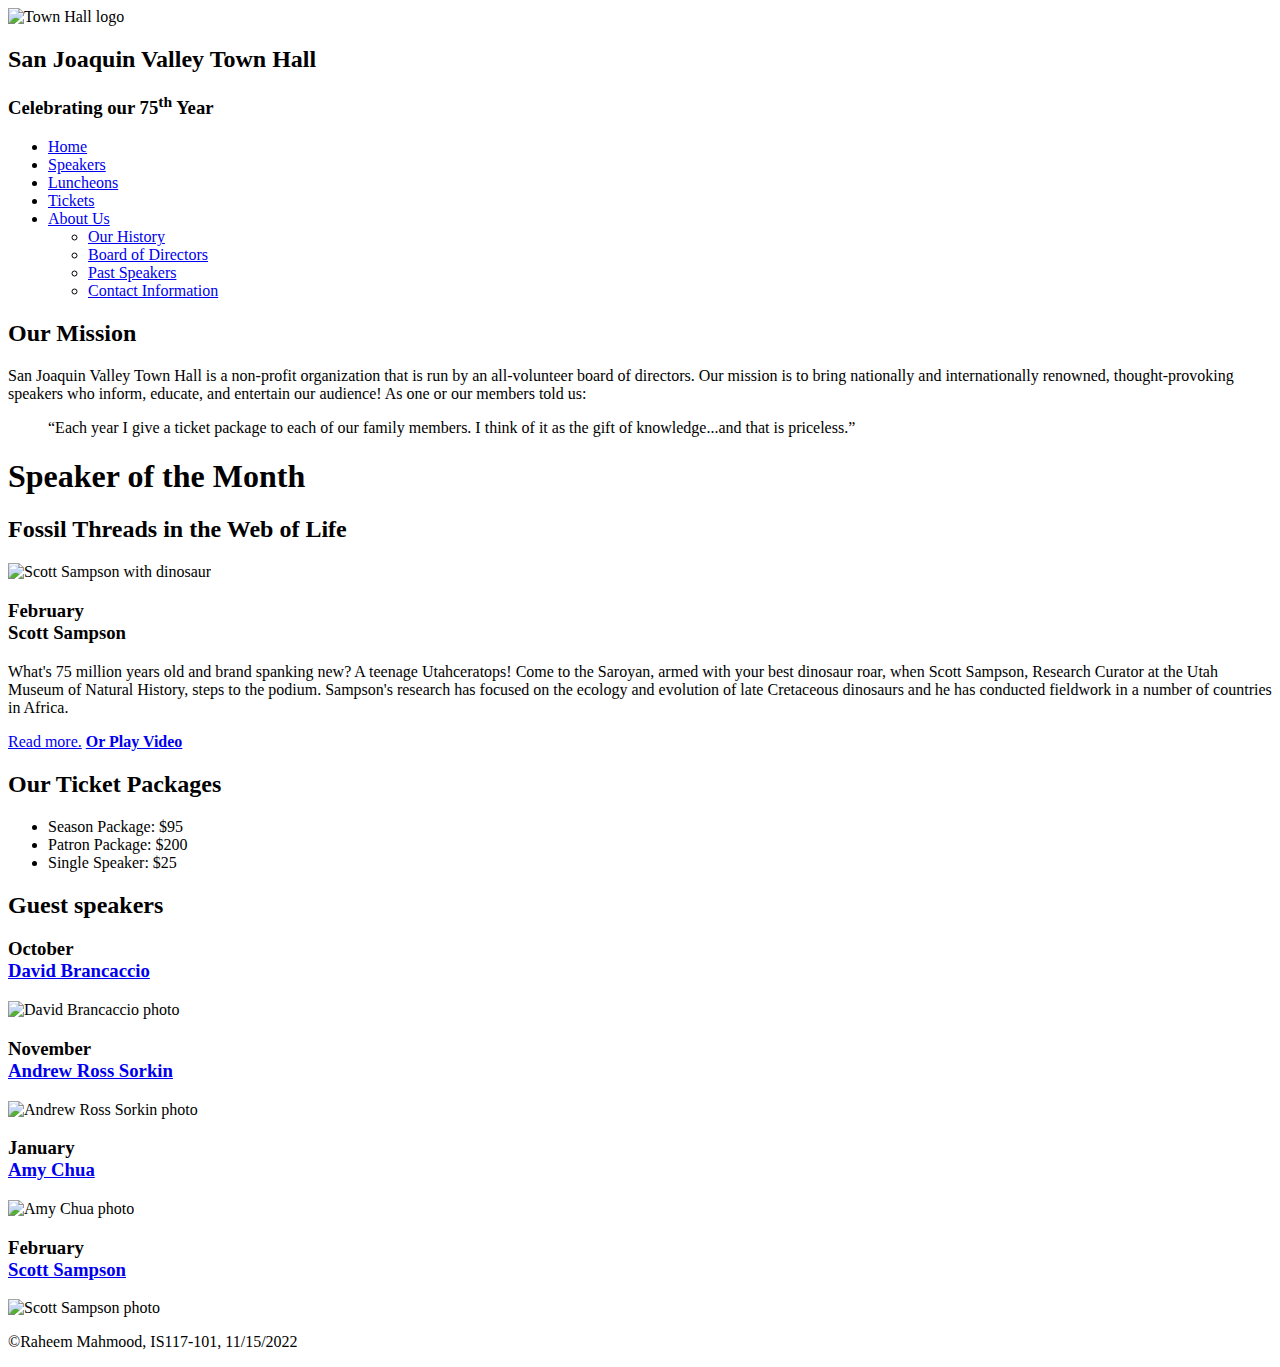
==== index.html @ b602ca57 "Update index.html" ====
<!DOCTYPE html>
<html lang="en">

<head>
	<meta charset="utf-8">
	<title>San Joaquin Valley Town Hall</title>
	<link rel="shortcut icon" href="images/favicon.ico">
	<link rel="stylesheet" href="styles/c7_main.css">
</head>

<body>
	<header>
		<img src="images/town_hall_logo.gif" alt="Town Hall logo" height="80">
		<h2>San Joaquin Valley Town Hall</h2>
		<h3>Celebrating our <span class="shadow">75<sup>th</sup></span> Year</h3>
	</header>
	<nav id = "nav_menu">
		<ul>
			<li><a href = "index.html" class = "current">Home</a></li>
			<li><a href = "speakers.html">Speakers</a></li>
			<li><a href = "luncheons.html">Luncheons</a></li>
			<li><a href = "tickets.html">Tickets</a></li>
			<li><a href = "aboutus.html">About Us</a>
				<ul>
					<li><a href = "#">Our History</a></li>
					<li><a href = "#">Board of Directors</a></li>
					<li><a href = "#">Past Speakers</a></li>
					<li><a href = "#">Contact Information</a></li>
				</ul>
			</li>
		</ul>
	</nav>
	<main>
		<section>
			<h2>Our Mission</h2>
			<p>San Joaquin Valley Town Hall is a non-profit organization that is run by an 
			   all-volunteer board of directors. Our mission is to bring nationally and 
			   internationally renowned, thought-provoking speakers who inform, educate, 
			   and entertain our audience! As one or our members told us:</p>
			<blockquote>&ldquo;Each year I give a ticket package to each of our family members. 
			I think of it as the gift of knowledge...and that is priceless.&rdquo;</blockquote>
			<h1>Speaker of the Month</h1>
			<article>
				<h2>Fossil Threads in the Web of Life</h2>
				<img src="images/sampson_dinosaur.jpg" alt="Scott Sampson with dinosaur">
				<h3>February<br>
				Scott Sampson</h3>
				<p>What's 75 million years old and brand spanking new? A teenage Utahceratops! 
				Come to the Saroyan, armed with your best dinosaur roar, when Scott Sampson, Research 
				Curator at the Utah Museum of Natural History, steps to the podium. Sampson's research 
				has focused on the ecology and evolution of late Cretaceous dinosaurs and he has conducted
				fieldwork in a number of countries in Africa.</p>
				<p><a href="speakers/c7_sampson.html">Read more.</a>&nbsp;<b><a href = "media/sampson.mp4">Or Play Video</a></b></p>
			</article>
			
			<h2>Our Ticket Packages</h2>
			<ul>
				<li>Season Package: $95</li>
				<li>Patron Package: $200</li>
				<li>Single Speaker: $25</li>
			</ul>
		</section>
		
		<aside>
			<h2>Guest speakers</h2>
			<h3>October<br><a href="speakers/brancaccio.html">David Brancaccio</a></h3>
			<img src="images/brancaccio75.jpg" alt="David Brancaccio photo">
			<h3>November<br><a href="speakers/sorkin.html">Andrew Ross Sorkin</a></h3>
			<img src="images/sorkin75.jpg" alt="Andrew Ross Sorkin photo">
			<h3>January<br><a href="speakers/chua.html">Amy Chua</a></h3>
			<img src="images/chua75.jpg" alt="Amy Chua photo">
			<h3>February<br><a href="speakers/c6_sampson.html">Scott Sampson</a></h3>
			<img src="images/sampson75.jpg" alt="Scott Sampson photo">
		</aside>
	</main>
	<footer>
		<p>&copy;Raheem Mahmood, IS117-101, 11/15/2022 </p>
	</footer>
</body>
</html>
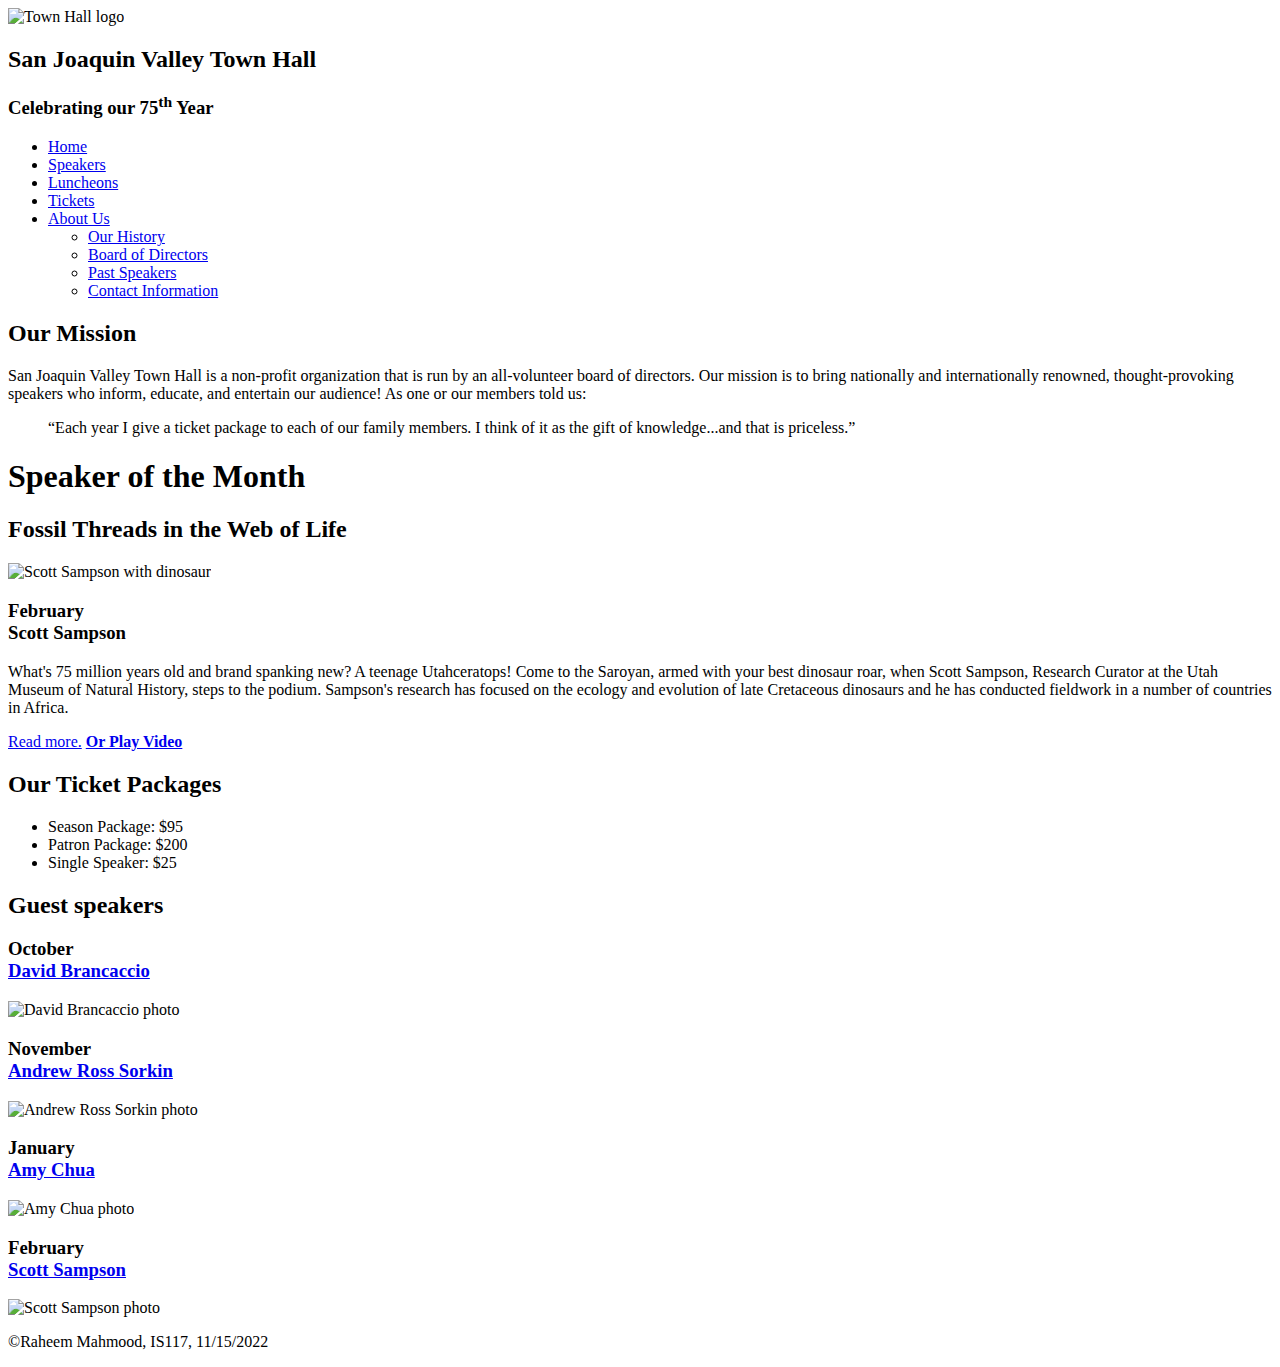
==== commit 33703442: "chnages made" ====
--- a/index.html
+++ b/index.html
@@ -50,7 +50,7 @@
 				Curator at the Utah Museum of Natural History, steps to the podium. Sampson's research 
 				has focused on the ecology and evolution of late Cretaceous dinosaurs and he has conducted
 				fieldwork in a number of countries in Africa.</p>
-				<p><a href="speakers/c7_sampson.html">Read more.</a>&nbsp;<b><a href = "media/sampson.mp4">Or Play Video</a></b></p>
+				<p><a href="speakers/c7_sampson.html">Read more.</a>&nbsp;<b><a href = "media/sampson.mp4"target = "_blank">Or Play Video</a></b></p>
 			</article>
 			
 			<h2>Our Ticket Packages</h2>
@@ -74,7 +74,7 @@
 		</aside>
 	</main>
 	<footer>
-		<p>&copy;Raheem Mahmood, IS117-101, 11/15/2022 </p>
+		<p>&copy;Raheem Mahmood, IS117, 11/15/2022 </p>
 	</footer>
 </body>
 </html>
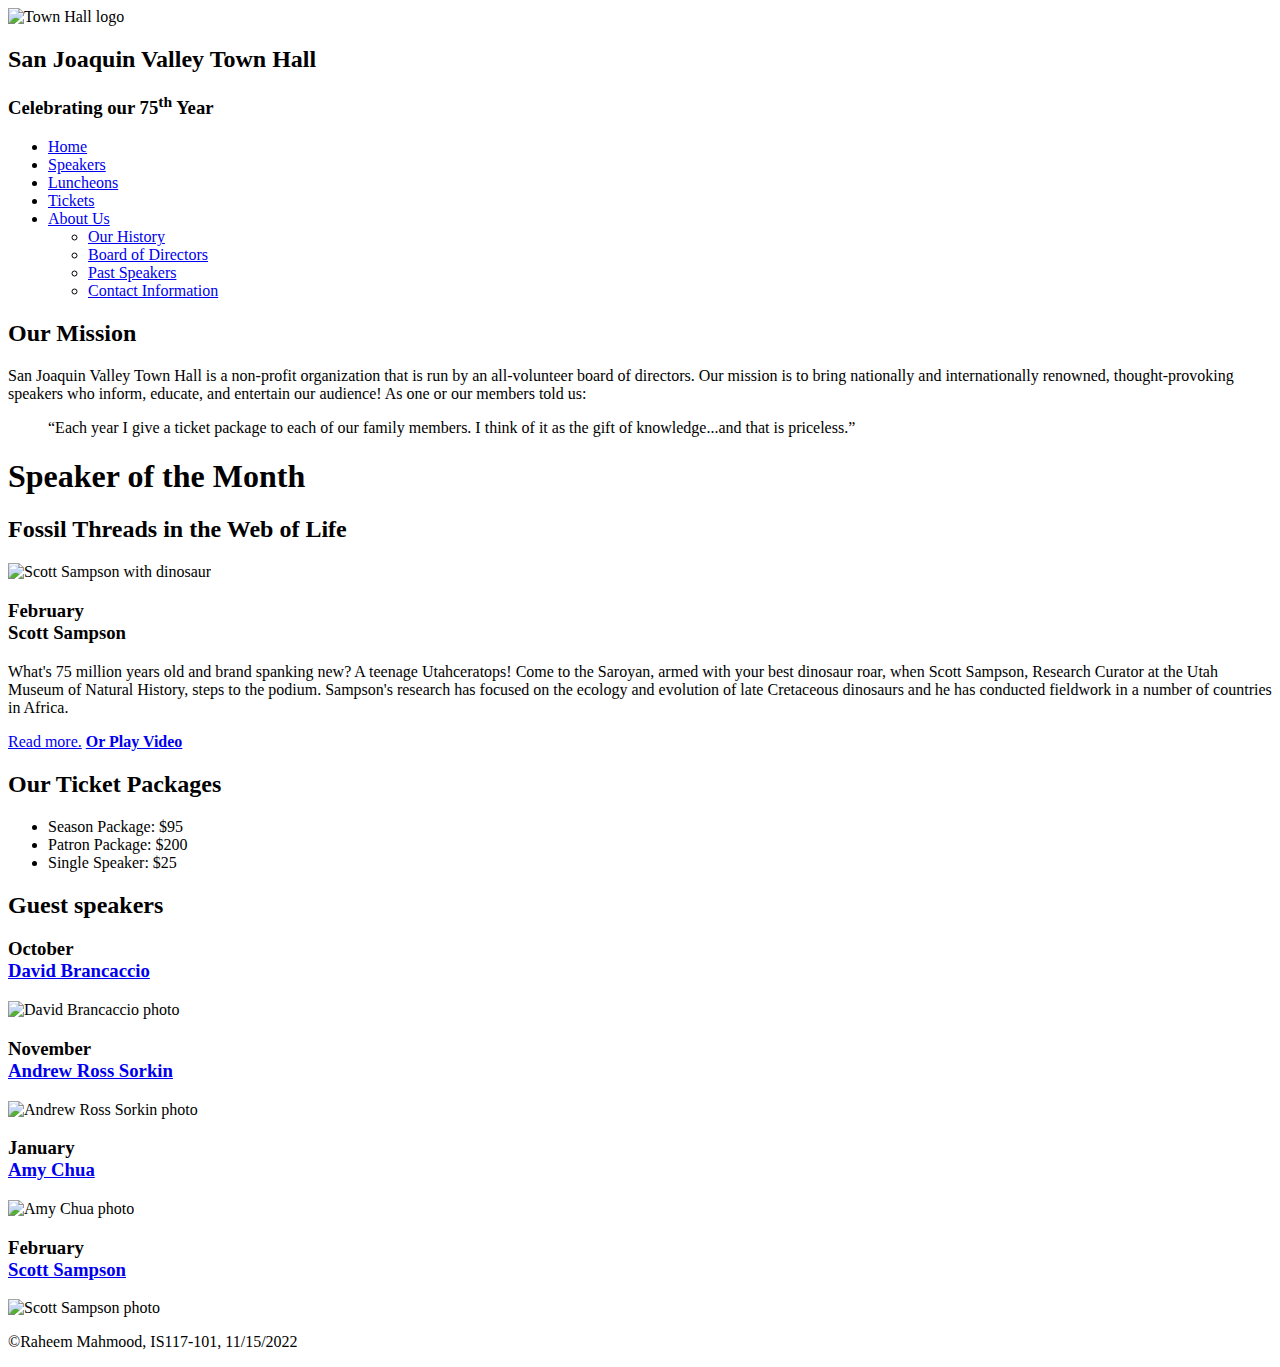
==== commit 58781578: "Merge remote-tracking branch 'origin/master'" ====
--- a/index.html
+++ b/index.html
@@ -74,7 +74,8 @@
 		</aside>
 	</main>
 	<footer>
-		<p>&copy;Raheem Mahmood, IS117, 11/15/2022 </p>
+		<p>&copy;Raheem Mahmood, IS117-101, 11/15/2022 </p>
 	</footer>
 </body>
 </html>
+
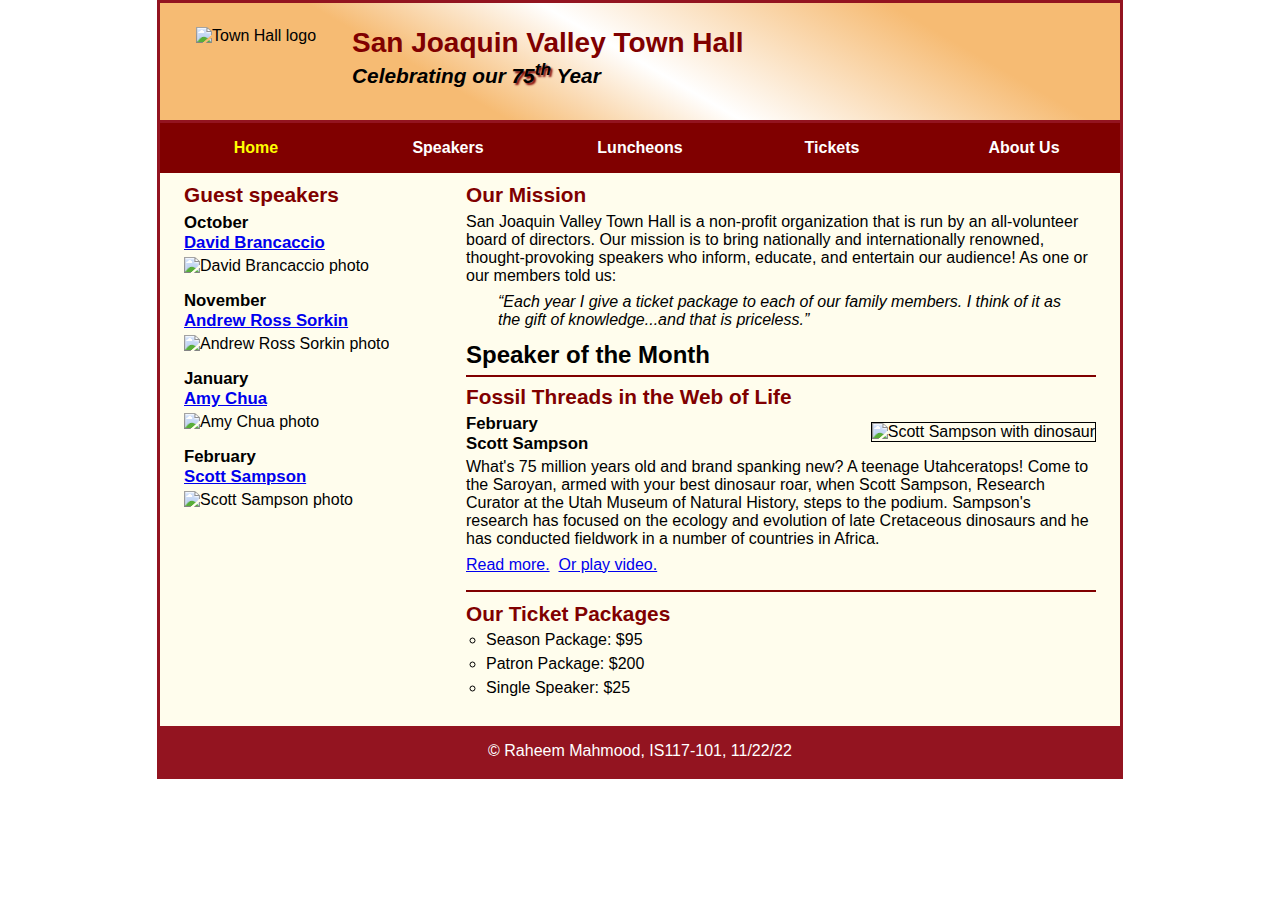
==== commit 617cda07: "chnages made for A13" ====
--- a/index.html
+++ b/index.html
@@ -3,79 +3,93 @@
 
 <head>
 	<meta charset="utf-8">
+	<meta name="viewport" content="width=device-width, initial-scale=1">
 	<title>San Joaquin Valley Town Hall</title>
 	<link rel="shortcut icon" href="images/favicon.ico">
-	<link rel="stylesheet" href="styles/c7_main.css">
+	<link rel="stylesheet" href="styles/c8_main.css">
+	<link rel="stylesheet" href="styles/slicknav.css">
+	<script src="https://code.jquery.com/jquery-3.6.0.min.js"></script>
+	<script src="images/js/jquery.slicknav.min.js"></script>
+	<script type="text/javascript">
+		$(document).ready(function(){
+			$('#nav_menu').slicknav({prependTo:"#mobile_menu"});
+		});
+	</script>
 </head>
 
 <body>
-	<header>
-		<img src="images/town_hall_logo.gif" alt="Town Hall logo" height="80">
-		<h2>San Joaquin Valley Town Hall</h2>
-		<h3>Celebrating our <span class="shadow">75<sup>th</sup></span> Year</h3>
-	</header>
-	<nav id = "nav_menu">
-		<ul>
-			<li><a href = "index.html" class = "current">Home</a></li>
-			<li><a href = "speakers.html">Speakers</a></li>
-			<li><a href = "luncheons.html">Luncheons</a></li>
-			<li><a href = "tickets.html">Tickets</a></li>
-			<li><a href = "aboutus.html">About Us</a>
-				<ul>
-					<li><a href = "#">Our History</a></li>
-					<li><a href = "#">Board of Directors</a></li>
-					<li><a href = "#">Past Speakers</a></li>
-					<li><a href = "#">Contact Information</a></li>
-				</ul>
-			</li>
-		</ul>
-	</nav>
-	<main>
-		<section>
-			<h2>Our Mission</h2>
-			<p>San Joaquin Valley Town Hall is a non-profit organization that is run by an 
-			   all-volunteer board of directors. Our mission is to bring nationally and 
-			   internationally renowned, thought-provoking speakers who inform, educate, 
-			   and entertain our audience! As one or our members told us:</p>
-			<blockquote>&ldquo;Each year I give a ticket package to each of our family members. 
+<header>
+	<img src="images/town_hall_logo.gif" alt="Town Hall logo" height="80">
+	<h2>San Joaquin Valley Town Hall</h2>
+	<h3>Celebrating our <span class="shadow">75<sup>th</sup></span> Year</h3>
+</header>
+<nav id="mobile_menu"></nav>
+<nav id="nav_menu">
+	<ul>
+		<li><a href="index.html" class="current">Home</a></li>
+		<li><a href="speakers.html">Speakers</a></li>
+		<li><a href="luncheons.html">Luncheons</a></li>
+		<li><a href="tickets.html">Tickets</a></li>
+		<li><a href="aboutus.html"> About Us</a>
+			<ul>
+				<li><a href="#">Our History</a></li>
+				<li><a href="#">Board of Directors</a></li>
+				<li><a href="#">Past Speakers</a></li>
+				<li><a href="#">Contact Information</a></li>
+			</ul>
+		</li>
+	</ul>
+</nav>
+<main>
+	<section>
+		<h2>Our Mission</h2>
+		<p>San Joaquin Valley Town Hall is a non-profit organization that is run by an
+			all-volunteer board of directors. Our mission is to bring nationally and
+			internationally renowned, thought-provoking speakers who inform, educate,
+			and entertain our audience! As one or our members told us:</p>
+		<blockquote>&ldquo;Each year I give a ticket package to each of our family members.
 			I think of it as the gift of knowledge...and that is priceless.&rdquo;</blockquote>
-			<h1>Speaker of the Month</h1>
-			<article>
-				<h2>Fossil Threads in the Web of Life</h2>
-				<img src="images/sampson_dinosaur.jpg" alt="Scott Sampson with dinosaur">
-				<h3>February<br>
+
+		<h1>Speaker of the Month</h1>
+		<article>
+			<h2>Fossil Threads in the Web of Life</h2>
+			<img src="images/sampson_dinosaur.jpg" alt="Scott Sampson with dinosaur">
+			<h3>February<br>
 				Scott Sampson</h3>
-				<p>What's 75 million years old and brand spanking new? A teenage Utahceratops! 
-				Come to the Saroyan, armed with your best dinosaur roar, when Scott Sampson, Research 
-				Curator at the Utah Museum of Natural History, steps to the podium. Sampson's research 
+			<p>What's 75 million years old and brand spanking new? A teenage Utahceratops!
+				Come to the Saroyan, armed with your best dinosaur roar, when Scott Sampson, Research
+				Curator at the Utah Museum of Natural History, steps to the podium. Sampson's research
 				has focused on the ecology and evolution of late Cretaceous dinosaurs and he has conducted
 				fieldwork in a number of countries in Africa.</p>
-				<p><a href="speakers/c7_sampson.html">Read more.</a>&nbsp;<b><a href = "media/sampson.mp4"target = "_blank">Or Play Video</a></b></p>
-			</article>
-			
-			<h2>Our Ticket Packages</h2>
-			<ul>
-				<li>Season Package: $95</li>
-				<li>Patron Package: $200</li>
-				<li>Single Speaker: $25</li>
-			</ul>
-		</section>
-		
-		<aside>
-			<h2>Guest speakers</h2>
+			<p>
+				<a href="speakers/c7_sampson.html">Read more.</a>&nbsp;
+				<a href="media/sampson.mp4" target="_blank">Or play video.</a>
+			</p>
+		</article>
+
+		<h2>Our Ticket Packages</h2>
+		<ul>
+			<li>Season Package: $95</li>
+			<li>Patron Package: $200</li>
+			<li>Single Speaker: $25</li>
+		</ul>
+	</section>
+	<aside>
+		<h2>Guest speakers</h2>
+		<div id="speakers">
 			<h3>October<br><a href="speakers/brancaccio.html">David Brancaccio</a></h3>
 			<img src="images/brancaccio75.jpg" alt="David Brancaccio photo">
 			<h3>November<br><a href="speakers/sorkin.html">Andrew Ross Sorkin</a></h3>
 			<img src="images/sorkin75.jpg" alt="Andrew Ross Sorkin photo">
 			<h3>January<br><a href="speakers/chua.html">Amy Chua</a></h3>
 			<img src="images/chua75.jpg" alt="Amy Chua photo">
-			<h3>February<br><a href="speakers/c6_sampson.html">Scott Sampson</a></h3>
+			<h3>February<br><a href="speakers/c7_sampson.html">Scott Sampson</a></h3>
 			<img src="images/sampson75.jpg" alt="Scott Sampson photo">
-		</aside>
-	</main>
-	<footer>
-		<p>&copy;Raheem Mahmood, IS117-101, 11/15/2022 </p>
-	</footer>
+		</div>
+	</aside>
+</main>
+<footer>
+	<p>&copy; Raheem Mahmood, IS117-101, 11/22/22</p>
+</footer>
 </body>
 </html>
-
--- a/styles/c8_main.css
+++ b/styles/c8_main.css
@@ -0,0 +1,216 @@
+/* the styles for the elements */
+* {
+	margin: 0;
+	padding: 0;
+}
+html {
+	background-color: white;
+}
+body {
+	font-family: Arial, Helvetica, sans-serif;
+	font-size: 100%;
+	width: 98%;                     /* changed from 800 pixels */
+	max-width: 960px;
+	margin: 0 auto;
+	border: 3px solid #931420;
+	background-color: #fffded;
+}
+a:focus, a:hover {
+	font-style: italic;
+}
+/* the styles for the header */
+header {
+	padding: 1.5em 0 2em 0;
+	border-bottom: 3px solid #931420;
+	background-image: linear-gradient(
+			30deg, #f6bb73 0%, #f6bb73 30%, white 50%, #f6bb73 80%, #f6bb73 100%);
+}
+header h2 {
+	font-size: 175%;
+	color: #800000;
+}
+header h3 {
+	font-size: 130%;
+	font-style: italic;
+}
+header img {
+	float: left;
+	padding: 0 3.75%;            /* 30 / 800 x 100 */
+}
+.shadow {
+	text-shadow: 2px 2px 2px #800000;
+}
+/* the styles for the navigation menu */
+#nav_menu ul {
+	list-style-type: none;
+	margin: 0;
+	padding: 0;
+	position: relative;
+}
+#nav_menu ul li {
+	float: left;
+	width: 20%;                 /* 160 / 800 x 100 */
+}
+#nav_menu ul li a {
+	display: block;
+	text-align: center;
+	padding: 1em 0;
+	text-decoration: none;
+	background-color: #800000;
+	color: white;
+	font-weight: bold;
+}
+#nav_menu a.current {
+	color: yellow;
+}
+#nav_menu ul ul {
+	width: 100%;
+	display: none;
+	position: absolute;
+	top: 100%;
+}
+#nav_menu ul ul li {
+	float: none;
+}
+#nav_menu ul li:hover > ul {
+	display: block;
+}
+#nav_menu > ul::after {
+	content: "";
+	clear: both;
+	display: block;
+}
+/* the styles for the main content */
+main {
+	clear: left;
+}
+
+/* the styles for the section */
+section {
+	width: 65.625%;                  /* 525 / 800 X 100 */
+	float: right;
+	padding: 0 2.5% 20px 2.5%;       /* 20 / 800 x 100 */
+}
+section h1 {
+	font-size: 150%;
+	padding: .5em 0 .25em 0;
+	margin: 0;
+}
+section h2 {
+	color: #800000;
+	font-size: 130%;
+	padding: .5em 0 .25em 0;
+}
+section p {
+	padding-bottom: .5em;
+}
+section blockquote {
+	padding: 0 2em;
+	font-style: italic;
+}
+section ul {
+	padding: 0 0 .25em 1.25em;
+	list-style-type: circle;
+}
+section li {
+	padding-bottom: .35em;
+}
+
+/* the styles for the article */
+article {
+	padding: .5em 0;
+	border-top: 2px solid #800000;
+	border-bottom: 2px solid #800000;
+}
+article h2 {
+	padding-top: 0;
+}
+article h3 {
+	font-size: 105%;
+	padding-bottom: .25em;
+}
+article img {
+	float: right;
+	max-width: 40%;
+	min-width: 150px;
+	margin: .5em 0 1em 1em;
+	border: 1px solid black;
+}
+
+/* the styles for the aside */
+aside {
+	width: 26.875%;                     /* 215 / 800 x 100 */
+	float: right;
+	padding: 0 0 20px 2.5%;             /* 20 / 800 x 100 */
+}
+aside h2 {
+	color: #800000;
+	font-size: 130%;
+	padding: .5em 0 .25em 0;
+}
+
+aside h3 {
+	font-size: 105%;
+	padding-bottom: .25em;
+}
+aside img {
+	padding-bottom: 1em;
+}
+
+/* the styles for the footer */
+footer {
+	background-color: #931420;
+	clear: both;
+
+}
+footer p {
+	text-align: center;
+	color: white;
+	padding: 1em 0;
+}
+#mobile_menu {
+	display: none;
+}
+
+@media only screen and (max-width: 734px) {
+	section h1 {
+		font-size: 125%
+	}
+	section h2, aside h2 {
+		font-size: 110%;
+	}
+	aside h3 a {
+		font-size: 85%;
+	}
+}
+
+@media only screen and (max-width: 648px) {
+	header img { float: none; }
+	header { text-align: center; }
+	section {
+		float: none;
+		width: 95%;
+	}
+	aside {
+		float: none;
+		padding-right: 2.5%;
+		width: 95%;
+	}
+	article img { max-width: 30%; }
+	#speakers {
+		column-count: 2;
+	}
+	#nav_menu {
+		display: none;
+	}
+	#mobile_menu {
+		display: block;
+	}
+	.slicknav_menu {
+		background-color: #800000 !important;
+	}
+}
+
+@media only screen and (max-width: 414px) {
+	body { font-size: 90%; }
+}
